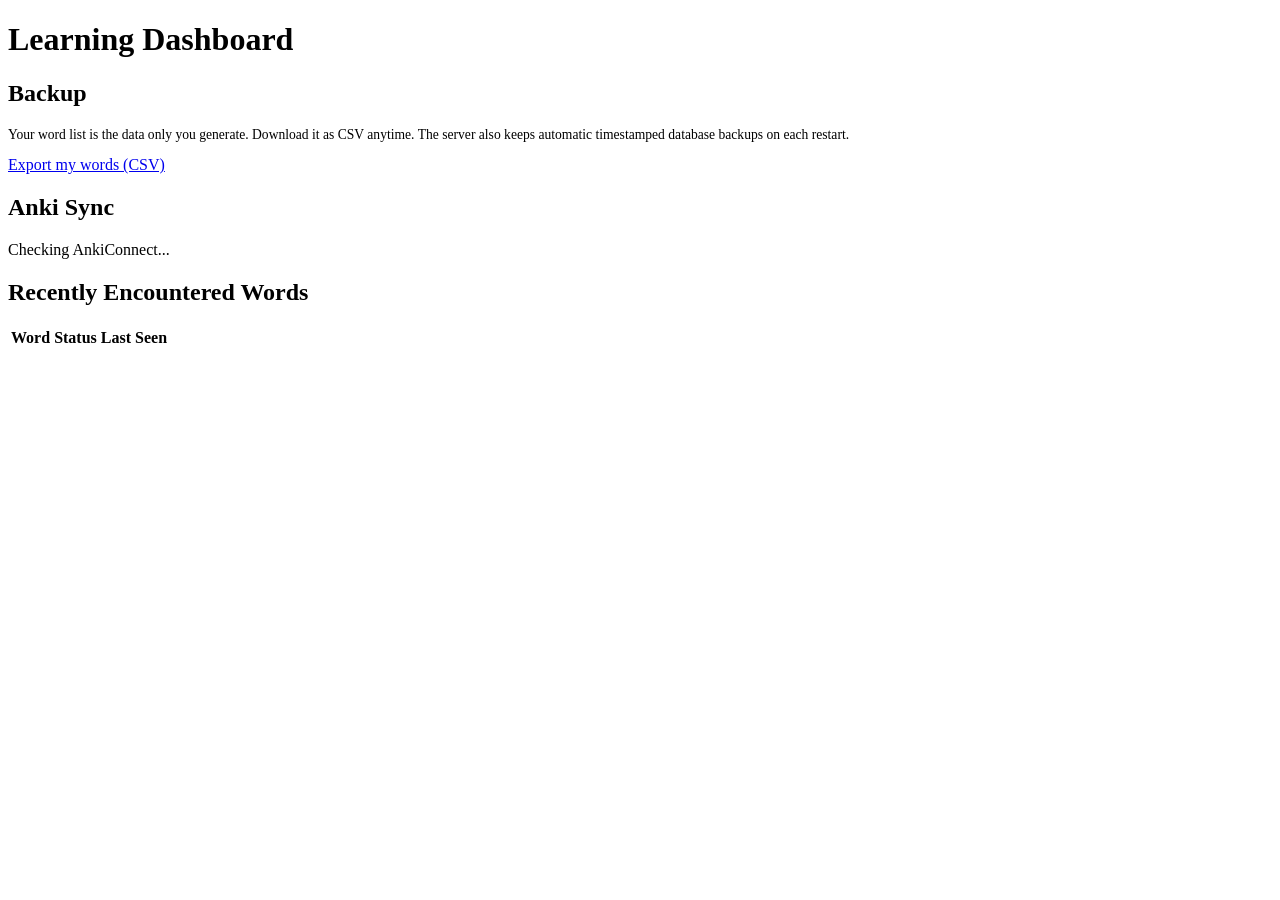
==== frontend/index.html @ cfc41726 "Initial commit: Chinese Learning Tracker Local-first Mandarin study tool — FastAPI + SQLite backend," ====
<!DOCTYPE html>
<html lang="en">
<head>
<meta charset="UTF-8" />
<title>Dashboard — Chinese Tracker</title>
<link rel="stylesheet" href="/static/style.css" />
</head>
<body>
<div id="nav"></div>
<main>
  <h1>Learning Dashboard</h1>

  <div class="stats-grid" id="stats"></div>

  <div class="card">
    <h2>Backup</h2>
    <p style="color: var(--muted); font-size: 0.85rem; margin-top:0;">
      Your word list is the data only you generate. Download it as CSV anytime.
      The server also keeps automatic timestamped database backups on each restart.
    </p>
    <a class="btn" href="/api/words/export">Export my words (CSV)</a>
  </div>

  <div class="card">
    <h2>Anki Sync</h2>
    <div id="anki-status">Checking AnkiConnect...</div>
    <div id="anki-controls" style="display:none; margin-top:0.75rem;">
      <div class="field">
        <label>Deck</label>
        <select id="anki-deck"></select>
      </div>
      <div class="actions" style="display:flex; gap:0.5rem;">
        <button id="import-known">Import known words from this deck</button>
        <button id="export-learning" class="secondary">Export "learning" words to this deck</button>
      </div>
      <div id="anki-result" style="margin-top:0.5rem; color: var(--muted); font-size: 0.85rem;"></div>
    </div>
  </div>

  <div class="card">
    <h2>Recently Encountered Words</h2>
    <table id="recent-words">
      <thead><tr><th>Word</th><th>Status</th><th>Last Seen</th></tr></thead>
      <tbody></tbody>
    </table>
  </div>
</main>

<script src="/static/app.js"></script>
<script>
document.getElementById("nav").innerHTML = navHtml("/");

async function loadStats() {
  const summary = await api("/api/analytics/summary");
  const sc = summary.status_counts;
  const stats = document.getElementById("stats");
  stats.innerHTML = `
    <div class="stat known"><div class="num">${sc.known || 0}</div><div class="label">Known</div></div>
    <div class="stat learning"><div class="num">${sc.learning || 0}</div><div class="label">Learning</div></div>
    <div class="stat unknown"><div class="num">${sc.unknown || 0}</div><div class="label">Unknown (encountered)</div></div>
    <div class="stat"><div class="num">${summary.total_texts}</div><div class="label">Texts Read</div></div>
    <div class="stat"><div class="num">${summary.total_lookups}</div><div class="label">Word Lookups</div></div>
  `;

  const tbody = document.querySelector("#recent-words tbody");
  tbody.innerHTML = summary.recent_words
    .map(
      (w) => `<tr>
        <td>${w.word}</td>
        <td><span class="status-badge ${w.status}">${w.status}</span></td>
        <td>${new Date(w.last_seen).toLocaleString()}</td>
      </tr>`
    )
    .join("");
}

async function loadAnki() {
  const statusEl = document.getElementById("anki-status");
  const controls = document.getElementById("anki-controls");
  try {
    const status = await api("/api/anki/status");
    if (!status.available) {
      statusEl.textContent = "AnkiConnect not reachable. Open Anki desktop with the AnkiConnect add-on installed to enable sync.";
      return;
    }
    statusEl.textContent = `Connected. ${status.decks.length} decks found.`;
    controls.style.display = "block";
    const select = document.getElementById("anki-deck");
    select.innerHTML = status.decks.map((d) => `<option value="${d}">${d}</option>`).join("");
  } catch (e) {
    statusEl.textContent = "Error checking AnkiConnect: " + e.message;
  }
}

document.getElementById("import-known").addEventListener("click", async () => {
  const deck = document.getElementById("anki-deck").value;
  const resultEl = document.getElementById("anki-result");
  resultEl.textContent = "Importing...";
  try {
    const res = await api("/api/anki/import-known", {
      method: "POST",
      body: JSON.stringify({ deck_name: deck }),
    });
    resultEl.textContent = `Imported ${res.imported} words as known.`;
    loadStats();
  } catch (e) {
    resultEl.textContent = "Error: " + e.message;
  }
});

document.getElementById("export-learning").addEventListener("click", async () => {
  const deck = document.getElementById("anki-deck").value;
  const resultEl = document.getElementById("anki-result");
  resultEl.textContent = "Exporting...";
  try {
    const res = await api("/api/anki/export", {
      method: "POST",
      body: JSON.stringify({ deck_name: deck }),
    });
    resultEl.textContent = `Added ${res.added.length} cards. ${res.errors.length} errors.`;
  } catch (e) {
    resultEl.textContent = "Error: " + e.message;
  }
});

loadStats();
loadAnki();
</script>
</body>
</html>
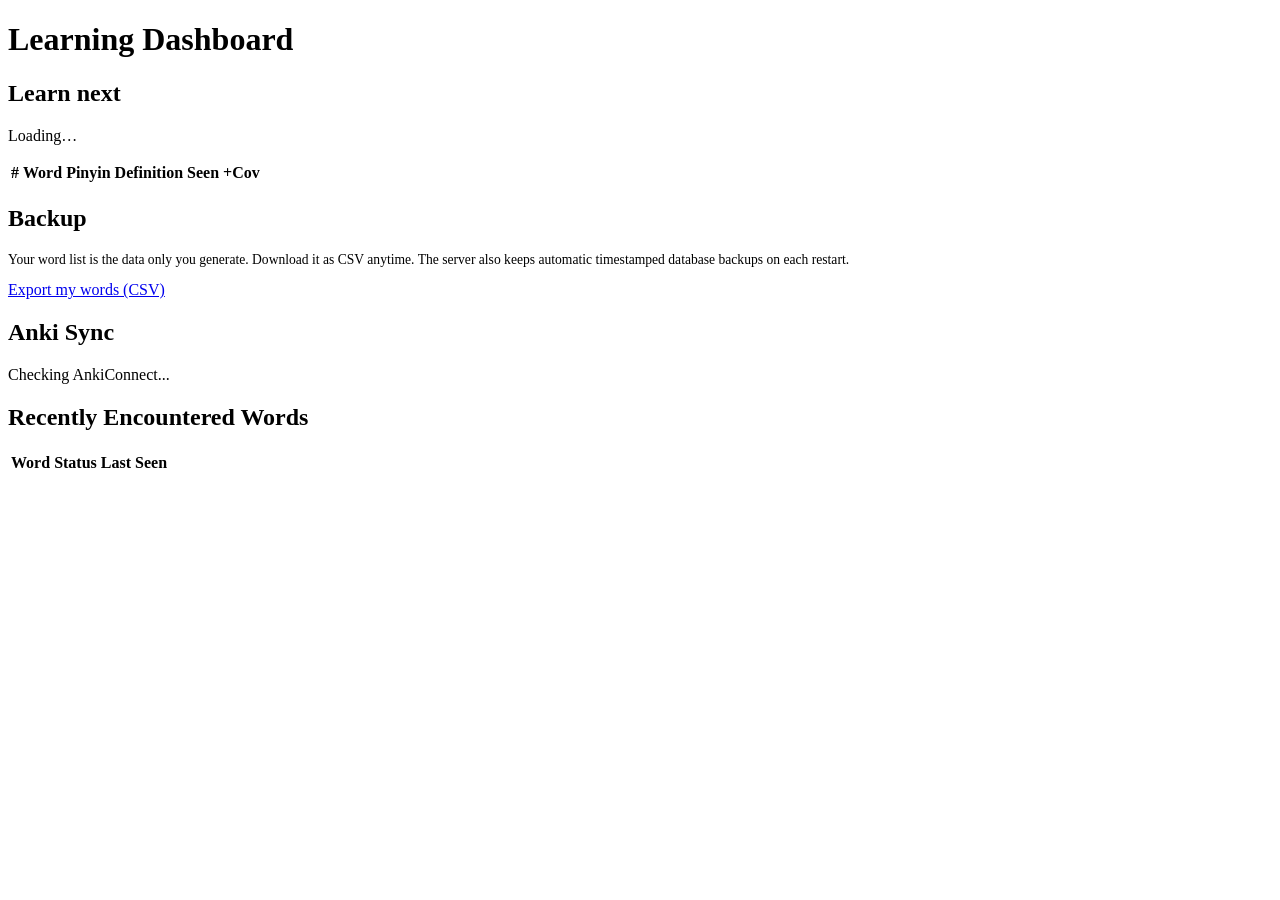
==== commit 3a4a1910: "Add "Learn next" study lists and HSK 3.0 progress tracking - Learn next: frequency-ranked unknown wo" ====
--- a/frontend/index.html
+++ b/frontend/index.html
@@ -3,7 +3,7 @@
 <head>
 <meta charset="UTF-8" />
 <title>Dashboard — Chinese Tracker</title>
-<link rel="stylesheet" href="/static/style.css" />
+<link rel="stylesheet" href="/static/style.css?v=2" />
 </head>
 <body>
 <div id="nav"></div>
@@ -11,6 +11,15 @@
   <h1>Learning Dashboard</h1>
 
   <div class="stats-grid" id="stats"></div>
+
+  <div class="card" id="learn-card">
+    <h2>Learn next</h2>
+    <p id="coverage-line" class="muted-line">Loading…</p>
+    <table id="learn-table">
+      <thead><tr><th>#</th><th>Word</th><th>Pinyin</th><th>Definition</th><th>Seen</th><th>+Cov</th><th></th></tr></thead>
+      <tbody></tbody>
+    </table>
+  </div>
 
   <div class="card">
     <h2>Backup</h2>
@@ -29,10 +38,24 @@
         <label>Deck</label>
         <select id="anki-deck"></select>
       </div>
+      <label style="display:flex; align-items:center; gap:0.4rem; margin-bottom:0.4rem;">
+        <input type="checkbox" id="anki-examples" checked style="width:auto;">
+        Add an example sentence from your texts to each card
+      </label>
+      <label style="display:flex; align-items:center; gap:0.4rem; margin-bottom:0.6rem;">
+        <input type="checkbox" id="anki-audio" checked style="width:auto;">
+        Generate pronunciation audio (free neural voice) for each card
+      </label>
       <div class="actions" style="display:flex; gap:0.5rem;">
-        <button id="import-known">Import known words from this deck</button>
-        <button id="export-learning" class="secondary">Export "learning" words to this deck</button>
+        <button id="anki-sync">Sync to Anki</button>
+        <button id="anki-refresh" class="secondary">Refresh existing cards</button>
+        <button id="import-known" class="secondary">Import known words from this deck</button>
       </div>
+      <p style="color: var(--muted); font-size:0.8rem; margin:0.6rem 0 0;">
+        Sync pushes new "learning" words as cards (skipping ones already there),
+        promotes any cards you've matured in Anki to "known", and tells Anki to
+        sync with AnkiWeb so they reach your phone.
+      </p>
       <div id="anki-result" style="margin-top:0.5rem; color: var(--muted); font-size: 0.85rem;"></div>
     </div>
   </div>
@@ -46,7 +69,7 @@
   </div>
 </main>
 
-<script src="/static/app.js"></script>
+<script src="/static/app.js?v=2"></script>
 <script>
 document.getElementById("nav").innerHTML = navHtml("/");
 
@@ -108,23 +131,103 @@
   }
 });
 
-document.getElementById("export-learning").addEventListener("click", async () => {
+document.getElementById("anki-refresh").addEventListener("click", async () => {
   const deck = document.getElementById("anki-deck").value;
+  const includeExamples = document.getElementById("anki-examples").checked;
+  const includeAudio = document.getElementById("anki-audio").checked;
   const resultEl = document.getElementById("anki-result");
-  resultEl.textContent = "Exporting...";
-  try {
-    const res = await api("/api/anki/export", {
+  const btn = document.getElementById("anki-refresh");
+  btn.disabled = true;
+  resultEl.textContent = "Refreshing existing cards... (regenerating audio takes a moment each)";
+  try {
+    const res = await api("/api/anki/refresh-existing", {
       method: "POST",
-      body: JSON.stringify({ deck_name: deck }),
+      body: JSON.stringify({ deck_name: deck, include_examples: includeExamples, include_audio: includeAudio }),
     });
-    resultEl.textContent = `Added ${res.added.length} cards. ${res.errors.length} errors.`;
+    const parts = [`${res.updated.length} card(s) refreshed`];
+    if (res.skipped.length) parts.push(`${res.skipped.length} skipped (not in word list)`);
+    parts.push(res.synced_to_ankiweb ? "synced to AnkiWeb ✓" : "AnkiWeb sync failed");
+    if (res.errors.length) parts.push(`${res.errors.length} error(s)`);
+    resultEl.textContent = parts.join(" · ");
   } catch (e) {
     resultEl.textContent = "Error: " + e.message;
+  } finally {
+    btn.disabled = false;
   }
 });
+
+document.getElementById("anki-sync").addEventListener("click", async () => {
+  const deck = document.getElementById("anki-deck").value;
+  const includeExamples = document.getElementById("anki-examples").checked;
+  const includeAudio = document.getElementById("anki-audio").checked;
+  const resultEl = document.getElementById("anki-result");
+  const btn = document.getElementById("anki-sync");
+  btn.disabled = true;
+  resultEl.textContent = "Syncing... (this opens Anki's AnkiWeb sync — give it a moment)";
+  try {
+    const res = await api("/api/anki/sync", {
+      method: "POST",
+      body: JSON.stringify({ deck_name: deck, include_examples: includeExamples, include_audio: includeAudio }),
+    });
+    const parts = [`${res.added.length} new card(s)`];
+    if (res.updated.length) parts.push(`${res.updated.length} updated`);
+    if (res.promoted_to_known.length) parts.push(`${res.promoted_to_known.length} promoted to known`);
+    parts.push(res.synced_to_ankiweb ? "synced to AnkiWeb ✓" : "AnkiWeb sync failed");
+    if (res.errors.length) parts.push(`${res.errors.length} error(s)`);
+    resultEl.textContent = parts.join(" · ");
+    loadStats();
+  } catch (e) {
+    resultEl.textContent = "Error: " + e.message;
+  } finally {
+    btn.disabled = false;
+  }
+});
+
+function esc(s) {
+  return String(s).replace(/[&<>"]/g, (c) => ({ "&": "&amp;", "<": "&lt;", ">": "&gt;", '"': "&quot;" }[c]));
+}
+
+async function markWord(word, status) {
+  await api("/api/words/status", { method: "POST", body: JSON.stringify({ word, status }) });
+  await Promise.all([loadLearnNext(), loadStats()]);
+}
+
+async function loadLearnNext() {
+  const line = document.getElementById("coverage-line");
+  const tbody = document.querySelector("#learn-table tbody");
+  const res = await api("/api/learn/next?limit=15");
+  if (!res.words.length) {
+    line.textContent = res.total_instances
+      ? `You know every word that appears in your texts — ${res.coverage_pct.toFixed(1)}% coverage. Add more texts to find new words to learn.`
+      : "Add some texts first, then the highest-value words to learn will show up here.";
+    tbody.innerHTML = "";
+    return;
+  }
+  const shown = res.words.reduce((a, w) => a + w.share, 0);
+  line.innerHTML =
+    `You understand <strong>${res.coverage_pct.toFixed(1)}%</strong> of the words across your texts. ` +
+    `These are your most frequent unknown words — learning all ${res.words.length} below would add about <strong>+${shown.toFixed(1)}%</strong>.`;
+  let cum = res.coverage_pct;
+  tbody.innerHTML = res.words.map((w, i) => {
+    cum += w.share;
+    return `<tr>
+      <td>${i + 1}</td>
+      <td class="w-hanzi">${esc(w.word)}</td>
+      <td class="w-pinyin">${esc(w.pinyin)}</td>
+      <td class="w-def-cell">${esc(w.definition)}</td>
+      <td>${w.freq}</td>
+      <td title="coverage after learning down to here">${cum.toFixed(1)}%</td>
+      <td class="w-actions">
+        <button onclick="markWord('${esc(w.word)}','learning')">Learning</button>
+        <button class="secondary" onclick="markWord('${esc(w.word)}','known')">Known</button>
+      </td>
+    </tr>`;
+  }).join("");
+}
 
 loadStats();
 loadAnki();
+loadLearnNext();
 </script>
 </body>
 </html>
